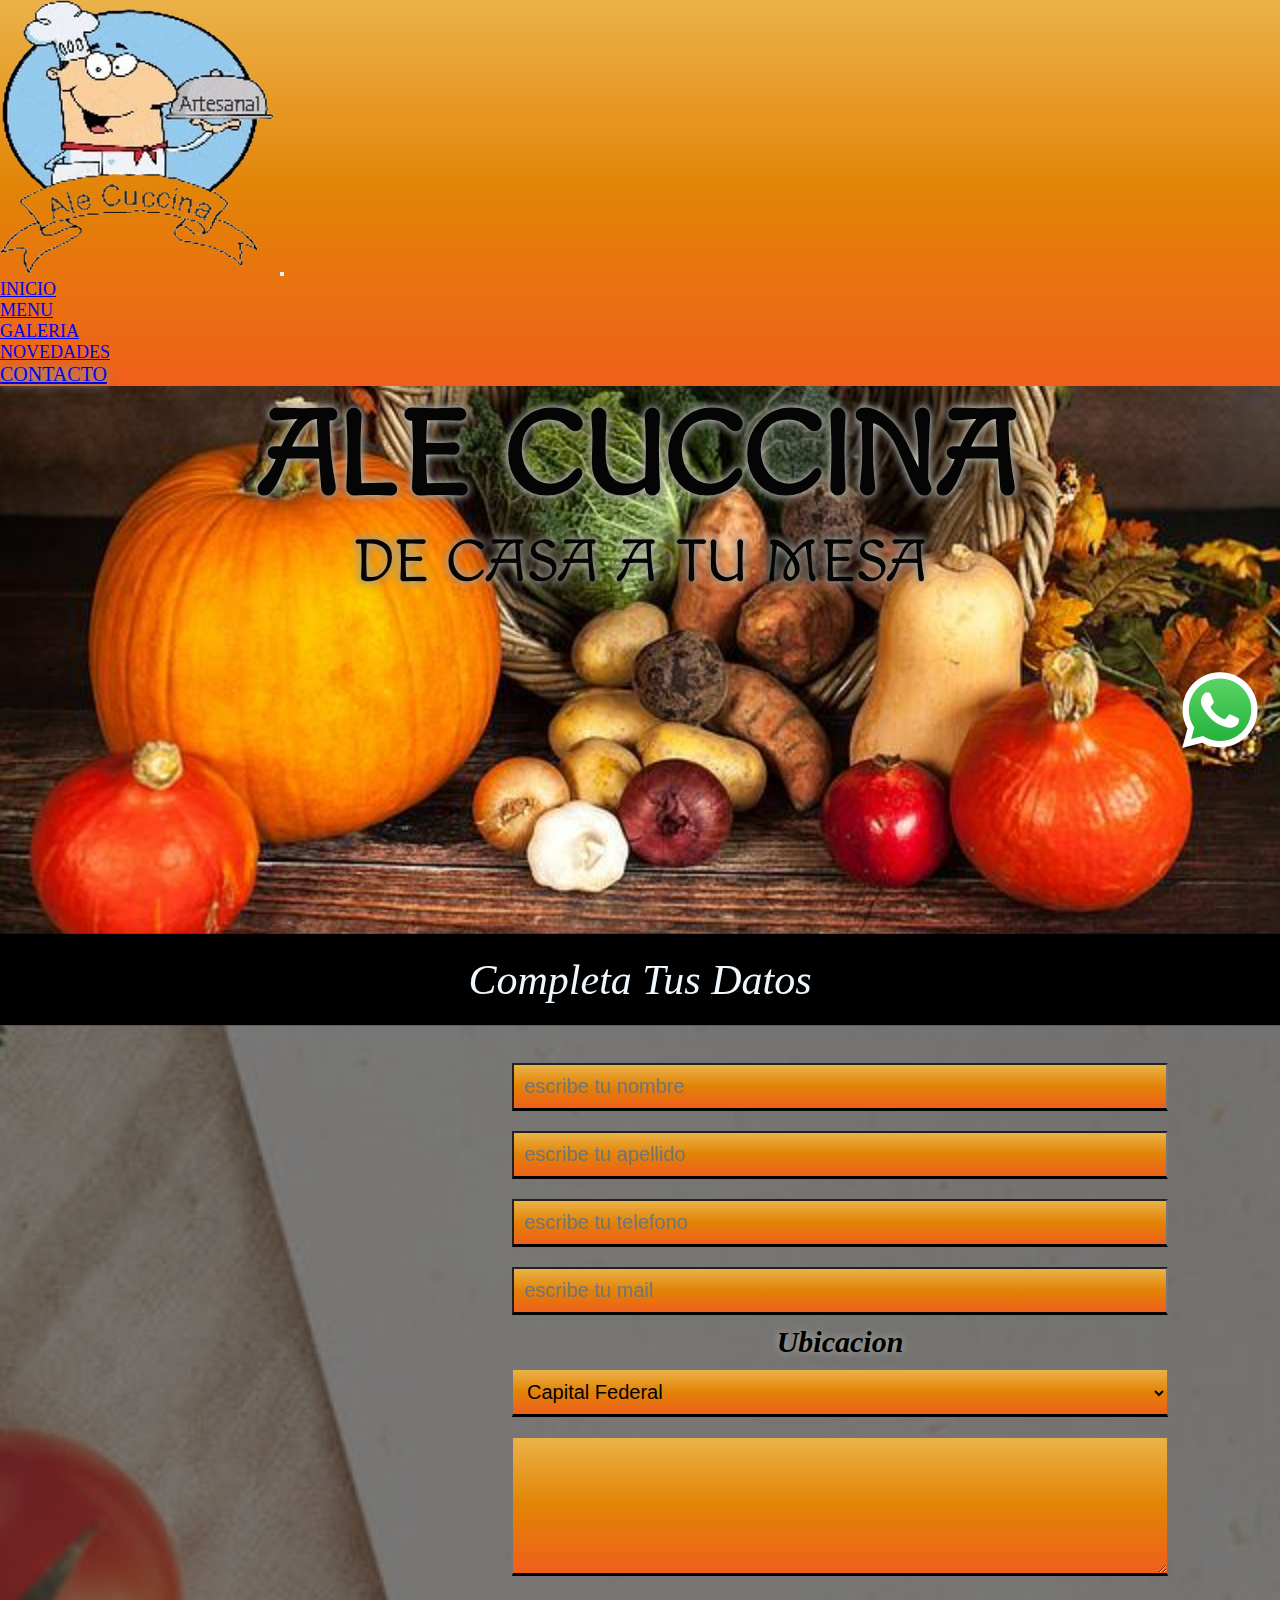
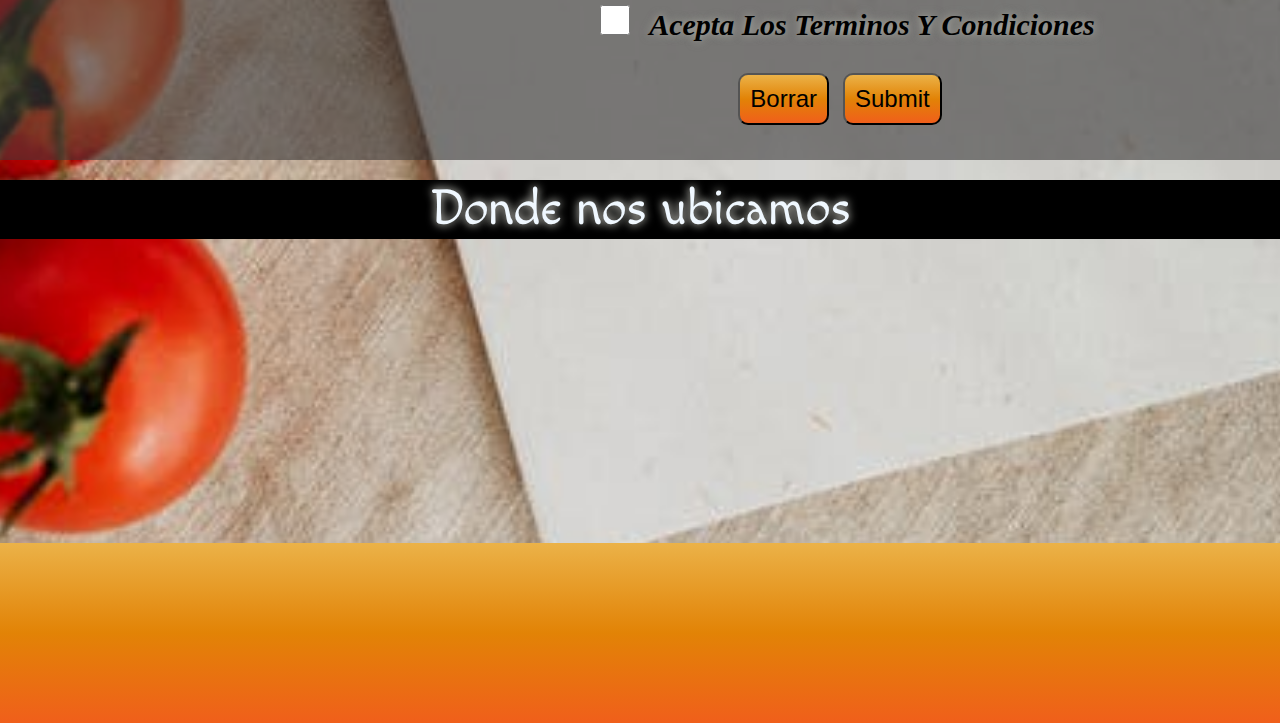
==== pages/contacto.html @ ab6f55ae "modificaciones 3ra entrega proyecto" ====
<!DOCTYPE html>
<html lang="es">

<head>
    <meta charset="UTF-8">
    <meta http-equiv="X-UA-Compatible" content="IE=edge">
    <meta name="viewport" content="width=device-width, initial-scale=1.0">
    <meta name="description" content="Contáctanos para lo que necesites a través de nuestras redes sociales: Email, WhatsApp, Facebook, Instagram. Su consulta no molesta y nos encantaría recibir comentarios de nuestros servicios para seguir creciendo juntos">
    <meta name="keywords" content="pizzas, pastas caseras, delivery, sushi, catering">
    <title>Contactanos</title>
    <link href="https://cdn.jsdelivr.net/npm/bootstrap@5.1.3/dist/css/bootstrap.min.css" rel="stylesheet"
        integrity="sha384-1BmE4kWBq78iYhFldvKuhfTAU6auU8tT94WrHftjDbrCEXSU1oBoqyl2QvZ6jIW3" crossorigin="anonymous">
    <link rel="stylesheet" href="https://cdnjs.cloudflare.com/ajax/libs/font-awesome/6.1.1/css/all.min.css"
        integrity="sha512-KfkfwYDsLkIlwQp6LFnl8zNdLGxu9YAA1QvwINks4PhcElQSvqcyVLLD9aMhXd13uQjoXtEKNosOWaZqXgel0g=="
        crossorigin="anonymous" referrerpolicy="no-referrer" />
    <link rel="icon" href="../media/img/logoale.ico">
    <link rel="preconnect" href="https://fonts.googleapis.com">
    <link rel="preconnect" href="https://fonts.gstatic.com" crossorigin>
    <link href="https: //fonts.googleapis.com/css2? family= Roboto:ital,wght@1,700 & display=swap" rel="stylesheet">
    <link rel="stylesheet" href="../wow/animate.css">
    <link rel="preconnect" href="https://fonts.googleapis.com">
    <link rel="preconnect" href="https://fonts.gstatic.com" crossorigin>
    <link href="https://fonts.googleapis.com/css2?family=Macondo&display=swap" rel="stylesheet"> 
    <link rel="stylesheet" href="../estilos.css">        
</head>

<body>
    <nav class="navbar navbar-expand-lg navbar-light bg-light border-bottom-0">
        <div class="container">
            <a class="navbar-brand" href="../index.html"><img class="w-25" src="../media/img/logo2.png"
                    alt="mi-logo"></a>
            <button class="navbar-toggler" type="button" data-bs-toggle="collapse" data-bs-target="#navbarNav"
                aria-controls="navbarNav" aria-expanded="false" aria-label="Toggle navigation">
                <span class="navbar-toggler-icon"></span>
            </button>
            <div class="collapse navbar-collapse justify-content-end" id="navbarNav">
                <ul class="navbar-nav">
                    <li class="nav-item">
                        <a class="nav-link" aria-current="page" href="../index.html">INICIO</a>
                    </li>
                    <li class="nav-item">
                        <a class="nav-link" href="menu.html">MENU</a>
                    </li>
                    <li class="nav-item">
                        <a class="nav-link" href="galeria.html">GALERIA</a>
                    </li>
                    <li class="nav-item">
                        <a class="nav-link" href="novedades.html">NOVEDADES</a>
                    </li>
                    <li class="nav-item">
                        <a class="nav-link active" href="contacto.html">CONTACTO</a>
                    </li>
                </ul>
            </div>
        </div>
    </nav>
    <div class="jumbotron container-fluid d-flex">
        <h1 class="display-3 fw-bold wow bounceInDown">ALE CUCCINA</h1>
        <p class="lead fw-bold wow bounceInDown">DE CASA A TU MESA</p>
    </div>
    <main>
        <article>
            <div class="textoFormulario">
                <p>Completa Tus Datos</p>
            </div>
                <section class=" container flexContainer">
                    <form class="form" action="enviar.php" method="post">
                        <div class="formSection">
                            <input type="text"class="formImput" placeholder="escribe tu nombre"><br>
                        </div>
                        <div class="formSection">
                            <input type="text" class="formImput" placeholder="escribe tu apellido"><br>
                        </div>
                        <div class="formSection">
                            <input type="number"class="formImput" placeholder="escribe tu telefono"><br>
                        </div>
                        <div class="formSection">
                            <input type="email"class="formImput" placeholder="escribe tu mail"><br>
                        </div>
                        <p class="ubica">Ubicacion</p>
                        <select name="Ubicacion" class="formImput" Ubicacion>
                        <option value="Capital Federal">Capital Federal</option>
                        <option value="zona norte">Zona Norte</option>
                        <option value="zona Sur">Zona sur</option>
                        <option value="zona oeste">Zona oeste</option>
                        <option value="zona este">Zona Este</option>
                        </option>
                        </select>
                        <br>
                        <textarea class="formImput" name="Comentarios" placeholder="comentarios" id="comentarios" cols="30"
                        rows="5">
                        </textarea>
                        <br>
                        <input type="checkbox" class="casilla-terminos">
                        <label class="text-terminos">Acepta los terminos y condiciones</label><br><br>
                        <input type="reset" class="terminos" value="Borrar">
                        <input type="submit" class="terminos">
                    </form>
                    <div class="formImg wow flip">
                        <img src="../media/img/email.png" class="animate__flip" alt="">
                        </div>
            </section>    
            <section class="mapa">
                <p>Donde nos ubicamos</p>
                <iframe src="https://www.google.com/maps/embed?pb=!1m18!1m12!1m3!1d26242.06863041262!2d-58.41648036391267!3d-34.69865741445229!2m3!1f0!2f0!3f0!3m2!1i1024!2i768!4f13.1!3m3!1m2!1s0x95bccd2194f3cfb7%3A0x8c054a901d575260!2sLan%C3%BAs%2C%20Provincia%20de%20Buenos%20Aires!5e0!3m2!1ses-419!2sar!4v1650252491175!5m2!1ses-419!2sar" width="358" height="300" style="border:0;" allowfullscreen="" loading="lazy" referrerpolicy="no-referrer-when-downgrade"></iframe>
            </section>
        </article>
        <section class="contact">
            <a href="https://wa.me/5491153110090"><img src="../media/img/whatsapp.png" alt="contacto"></a>
        </section>                   
    </main>
    <footer class="pie">
        <div class="container-fluid">
            <div class="col-12 wow slideInLeft">
                <p>contactanos</p>
            </div>
            <div class="col-12 wow animate_shakeY">
                <a href="https://www.facebook.com/alejandro.cuccina"><i class="fa-brands fa-facebook"></i></a>
                <a href="https://wa.me/5491153110090"><i class="fa-brands fa-whatsapp"></i></a>
                <a href="https://www.instagram.com/alecuccina/"><i class="fa-brands fa-instagram"></i></a>
            </div>
        </div>
    </footer>
    <script src="../wow/wow.min.js"></script>
    <script>
        new WOW().init();
    </script>
    <script src="https://cdn.jsdelivr.net/npm/@popperjs/core@2.10.2/dist/umd/popper.min.js"
        integrity="sha384-7+zCNj/IqJ95wo16oMtfsKbZ9ccEh31eOz1HGyDuCQ6wgnyJNSYdrPa03rtR1zdB" crossorigin="anonymous">
    </script>
    <script src="https://cdn.jsdelivr.net/npm/bootstrap@5.1.3/dist/js/bootstrap.min.js"
        integrity="sha384-QJHtvGhmr9XOIpI6YVutG+2QOK9T+ZnN4kzFN1RtK3zEFEIsxhlmWl5/YESvpZ13" crossorigin="anonymous">
    </script>
</body>

</html>
---- estilos.css ----
* {
  margin: 0%;
  padding: 0%;
  box-sizing: border-box;
}

nav {
  background-image: linear-gradient(rgb(235, 178, 72), rgb(226, 131, 6), rgb(240, 95, 27));
}
nav .nav-item {
  font-size: 18px;
}
nav .nav-link {
  font-size: 18px;
}
nav .active {
  font-size: 20px;
  text-shadow: 0px 0px 10px rgb(248, 243, 234), 0px 0px 10px rgb(28, 36, 34);
}
nav :hover {
  font-size: 20px;
  color: aliceblue;
}

header {
  display: flex;
  place-items: center;
  justify-content: center;
  align-items: center;
}
header video {
  height: 500px;
  width: 100%;
  -o-object-fit: cover;
     object-fit: cover;
  position: relative;
  border-bottom: 5px solid rgba(48, 46, 46, 0.5);
  border-radius: 20px;
}
header .text-1 {
  color: rgb(2, 13, 22);
  position: absolute;
  top: middle;
  left: middle;
  text-align: center;
  font-size: 60px;
  text-shadow: 0px 0px 10px rgb(248, 243, 234), 0px 0px 10px rgb(28, 36, 34);
  font-family: macondo, Times, serif;
  font-weight: bolder;
}
header .text-1 span {
  text-transform: uppercase;
  font-family: macondo, Times, serif;
  font-weight: bolder;
}

.jumbotron {
  background-image: url(../media/img/vegetales.jpg);
  height: 550PX;
  font-family: macondo, Times, serif;
  font-size: 60px;
  justify-content: center;
  align-items: center;
  text-align: center;
  color: rgb(5, 5, 5);
  text-shadow: 0px 0px 10px rgb(248, 243, 234), 0px 0px 10px rgb(28, 36, 34);
  background-size: cover;
  background-position: bottom;
  flex-direction: column;
}

body {
  background-image: url(media/img/fondito.jpeg);
  background-position: bottom;
  background-size: cover;
}

.encabezado {
  font-family: macondo, Times, serif;
  text-shadow: 0px 0px 10px rgb(248, 243, 234), 0px 0px 10px rgb(28, 36, 34);
}

/*-----------------------------------menu---------------------------*/
.promoNueva {
  text-align: center;
  font-size: 30px;
  display: block;
  background-color: black;
  color: aliceblue;
  text-transform: uppercase;
  font-style: italic;
  padding: 10px;
  margin-top: 30px;
  margin-bottom: 30px;
}

.promociones {
  display: flex;
  justify-content: space-around;
}

/*-------------------mapa-------------------------------------*/
.promo-orange {
  color: orange;
  background-color: black;
  height: 250px;
  width: 250px;
  border: 5px solid orange;
  text-align: center;
  text-transform: capitalize;
  font-size: 20px;
  padding-top: 30px;
  margin-bottom: 30px;
}

.promo-grey {
  color: grey;
  background-color: black;
  height: 250px;
  width: 250px;
  border: 5px solid grey;
  text-align: center;
  text-transform: capitalize;
  font-size: 22px;
  padding-top: 30px;
  margin-bottom: 30px;
}

.promo-aliceblue {
  color: aliceblue;
  background-color: black;
  height: 250px;
  width: 250px;
  border: 5px solid aliceblue;
  text-align: center;
  text-transform: capitalize;
  font-size: 24px;
  padding-top: 30px;
  margin-bottom: 30px;
}

/*-----------------------galeria-----------------------------*/
.tituloG, .textoFormulario p {
  text-align: center;
  text-transform: capitalize;
  font-style: italic;
  font-size: 40px;
  background-color: black;
  color: aliceblue;
  padding: 20px;
}

.grilla {
  min-height: 800px;
  width: 100%;
  background-color: linear-gradient(rgb(235, 178, 72), rgb(226, 131, 6), rgb(240, 95, 27));
  display: grid;
  padding: 20px;
  gap: 10px;
}

.item {
  border-radius: 7px;
  box-shadow: 0 0 5px darkslategray;
  transition: all 0.7s;
}

.item:hover {
  transform: scale(1.05);
  transition: all 0.7s;
}

.item1 {
  background-image: url(../media/img/empanadas.fritas.jpg);
  border: 2px solid black;
  background-size: cover;
  background-position: center;
}

.item2 {
  background-image: url(../media/img/panaderia.jpg);
  border: 2px solid black;
  background-size: cover;
  background-position: center;
}

.item3 {
  background-image: url(../media/img/catering15.jpg);
  border: 2px solid black;
  background-size: cover;
  background-position: center;
}

.item4 {
  background-image: url(../media/img/sushi.jpg);
  border: 2px solid black;
  background-size: cover;
  background-position: center;
}

.item5 {
  background-image: url(../media/img/empanadas2.jpg);
  border: 2px solid black;
  background-size: cover;
  background-position: center;
}

.item6 {
  background-image: url(../media/img/fideos.jpg);
  border: 2px solid black;
  background-size: cover;
  background-position: center;
}

.item7 {
  background-image: url(../media/img/comidaGourmet.jpg);
  border: 2px solid black;
  background-size: cover;
  background-position: center;
}

.item8 {
  background-image: url(../media/img/Pizza.jpg);
  border: 2px solid black;
  background-size: cover;
  background-position: center;
}

@media only screen and (min-width: 320px) and (max-width: 479) {
  .item {
    height: 175px;
  }
}
@media only screen and (min-width: 480px) and (max-width: 767px) {
  .grilla {
    grid-template-columns: 1fr 1fr;
  }
}
@media only screen and (min-width: 768px) and (max-width: 1024px) {
  .grilla {
    grid-template-columns: 1fr 1fr 1fr;
  }

  .item1 {
    grid-column: 1/2;
    grid-row: 1/2;
  }

  .item2 {
    grid-column: 2/3;
    grid-row: 1/2;
  }

  .item3 {
    grid-column: 3/4;
    grid-row: 1/2;
  }

  .item4 {
    grid-column: 1/2;
    grid-row: 2/4;
  }

  .item5 {
    grid-column: 2/3;
    grid-row: 2/3;
  }

  .item6 {
    grid-column: 3/4;
    grid-row: 2/3;
  }

  .item7 {
    grid-column: 1/2;
    grid-row: 3/4;
  }

  .item8 {
    grid-column: 2/4;
    grid-row: 3/4;
  }
}
@media only screen and (min-width: 1024px) {
  .grilla {
    grid-template-columns: 1fr 1fr 1fr 1fr;
  }

  .item {
    height: auto;
  }

  .item1 {
    grid-column: 1/2;
    grid-row: 1/3;
  }

  .item2 {
    grid-column: 2/3;
    grid-row: 1/2;
  }

  .item3 {
    grid-column: 3/5;
    grid-row: 1/2;
  }

  .item4 {
    grid-column: 2/3;
    grid-row: 2/4;
  }

  .item5 {
    grid-column: 3/4;
    grid-row: 2/3;
  }

  .item6 {
    grid-column: 4/5;
    grid-row: 2/3;
  }

  .item7 {
    grid-column: 1/2;
    grid-row: 3/4;
  }

  .item8 {
    grid-column: 3/5;
    grid-row: 3/4;
  }
}
/*---------------------------novedades---------------------------*/
.card img:hover {
  border: 5px solid #333;
  transform: scale(1.03);
  transition: all 1s;
}

.card-body:hover {
  transform: scale(1.05);
  transition: all 1s;
}

/*---------------------contacto-----------------------------*/
.textoFormulario p {
  transition: all 1s;
  transform: scale(1.05);
}

.textoFormulario:hover {
  transform: scale(1.05);
  transition: all 1s;
}

.flexContainer {
  display: flex;
  align-items: center;
  flex-wrap: wrap;
  background-color: rgba(58, 56, 56, 0.6);
  justify-content: center;
  margin-bottom: 20px;
}
.flexContainer .form {
  min-width: 400px;
  flex: 1;
  text-align: center;
  padding: 30px;
  order: 5;
}
.flexContainer .formImput {
  font-size: 20px;
  background: linear-gradient(rgb(235, 178, 72), rgb(226, 131, 6), rgb(240, 95, 27));
  width: 80%;
  padding: 10px;
  margin: 10px;
  border-bottom: 3px solid rgb(2, 2, 1);
}
.flexContainer .ubica, .flexContainer .text-terminos {
  text-align: center;
  color: black;
  font-weight: bold;
  text-transform: capitalize;
  font-size: 30px;
  font-style: italic;
  text-shadow: 0px 0px 10px rgb(248, 243, 234), 0px 0px 10px rgb(28, 36, 34);
}
.flexContainer .formImg {
  flex: 1;
  display: flex;
  text-align: center;
  min-width: 300px;
  max-width: 400px;
  order: 2;
}
.flexContainer .formImg img {
  display: flex;
  width: 60%;
  margin: auto;
  text-align: center;
}
.flexContainer .terminos {
  font-size: 24px;
  padding: 10px;
  margin: 5px;
  border-radius: 10px;
  background: linear-gradient(rgb(235, 178, 72), rgb(226, 131, 6), rgb(240, 95, 27));
}
.flexContainer .casilla-terminos {
  height: 30px;
  width: 30px;
  margin: 15px;
}
.mapa {
  text-align: center;
}
.mapa p {
  background-color: black;
  color: aliceblue;
  font-size: 50px;
  text-shadow: 0px 0px 10px rgb(248, 243, 234), 0px 0px 10px rgb(28, 36, 34);
  font-family: macondo, Times, serif;
}

.contact {
  height: 80px;
  width: 80px;
  position: fixed;
  right: 20px;
  bottom: 150px;
}
.contact img {
  width: 100%;
  height: 100%;
}

/*-------------------------------footer.......................................*/
footer {
  background-image: linear-gradient(rgb(235, 178, 72), rgb(226, 131, 6), rgb(240, 95, 27));
  font-size: 40px;
  height: 180px;
  width: 100%;
  text-align: center;
  text-transform: capitalize;
  padding: 20px;
}
footer p {
  font-family: macono;
  font-size: 40px;
  background-color: rgb(26, 2, 2);
  color: aliceblue;
  background-size: cover;
  text-shadow: 0px 0px 10px rgb(248, 243, 234), 0px 0px 10px rgb(28, 36, 34);
  font-family: macondo, Times, serif;
  text-transform: uppercase;
}
footer i {
  height: 80px;
  width: 80px;
  font-size: 50px;
  color: black;
  transition: all 1s;
}
footer i:hover {
  color: rgb(10, 59, 102);
  transform: scale(1.3);
  transition: all 0.7s;
}/*# sourceMappingURL=estilos.css.map */
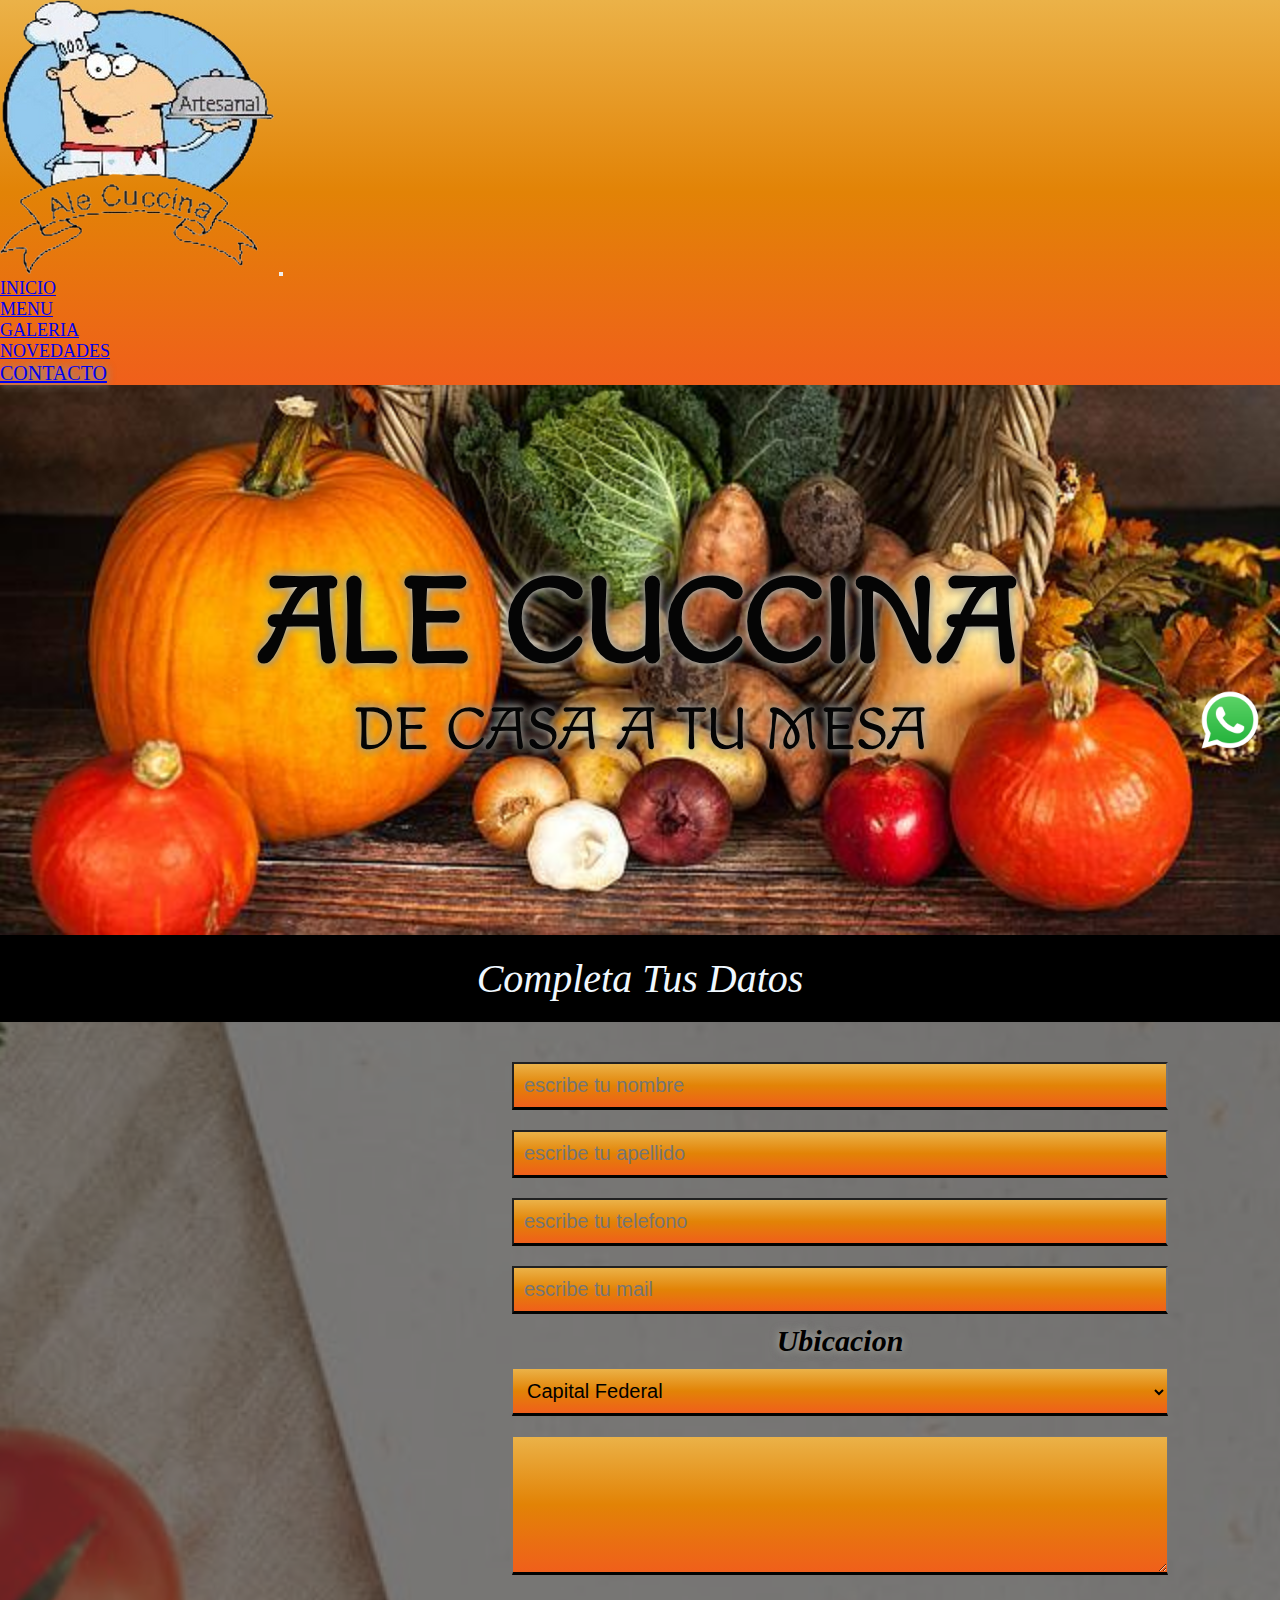
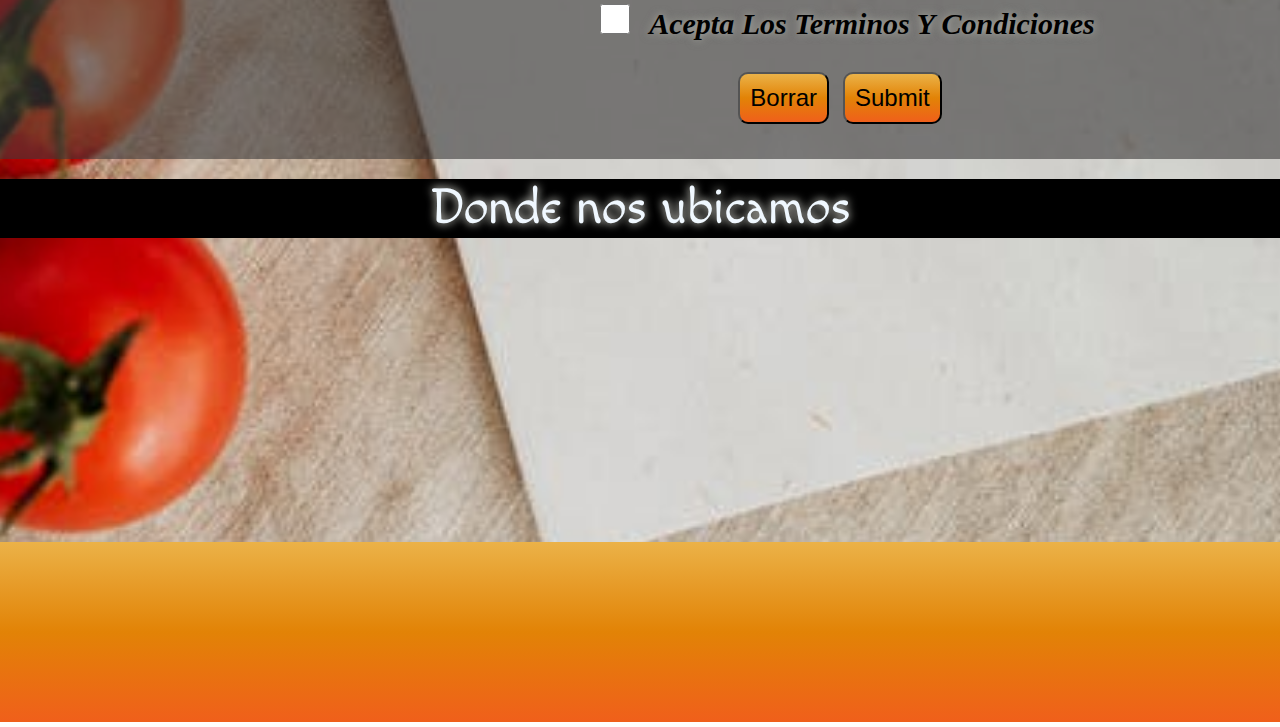
==== commit 542be860: "se realizan cambios en index y scss" ====
--- a/pages/contacto.html
+++ b/pages/contacto.html
@@ -25,6 +25,7 @@
 </head>
 
 <body>
+<!-----------------------------------------inicio de nav-------------------------------------------->
     <nav class="navbar navbar-expand-lg navbar-light bg-light border-bottom-0">
         <div class="container">
             <a class="navbar-brand" href="../index.html"><img class="w-25" src="../media/img/logo2.png"
@@ -54,10 +55,12 @@
             </div>
         </div>
     </nav>
-    <div class="jumbotron container-fluid d-flex">
+<!--------------------------------------------fin de nav inicio encabezado---------------------------------->
+    <header class="jumbotron container-fluid d-flex">
         <h1 class="display-3 fw-bold wow bounceInDown">ALE CUCCINA</h1>
         <p class="lead fw-bold wow bounceInDown">DE CASA A TU MESA</p>
-    </div>
+    </header>
+<!-------------------------------------fin de encabezado...inicio de formulario------------------------------>
     <main>
         <article>
             <div class="textoFormulario">
@@ -105,10 +108,13 @@
                 <iframe src="https://www.google.com/maps/embed?pb=!1m18!1m12!1m3!1d26242.06863041262!2d-58.41648036391267!3d-34.69865741445229!2m3!1f0!2f0!3f0!3m2!1i1024!2i768!4f13.1!3m3!1m2!1s0x95bccd2194f3cfb7%3A0x8c054a901d575260!2sLan%C3%BAs%2C%20Provincia%20de%20Buenos%20Aires!5e0!3m2!1ses-419!2sar!4v1650252491175!5m2!1ses-419!2sar" width="358" height="300" style="border:0;" allowfullscreen="" loading="lazy" referrerpolicy="no-referrer-when-downgrade"></iframe>
             </section>
         </article>
+<!---------------------------------------------------------------fin de formulario---------------------------------------------------------------->
+<!---------------------------------------------------------------boton de contacto---------------------------------------------------------------->
         <section class="contact">
             <a href="https://wa.me/5491153110090"><img src="../media/img/whatsapp.png" alt="contacto"></a>
         </section>                   
     </main>
+<!---------------------------------------fin de boton de contacto inicio de footer--------------------------------------------------------------->
     <footer class="pie">
         <div class="container-fluid">
             <div class="col-12 wow slideInLeft">
@@ -121,6 +127,7 @@
             </div>
         </div>
     </footer>
+<!-------------------------------------------------fin de footer--------------------------------------------------------------------------------->
     <script src="../wow/wow.min.js"></script>
     <script>
         new WOW().init();
--- a/estilos.css
+++ b/estilos.css
@@ -1,27 +1,42 @@
+@charset "UTF-8";
 * {
   margin: 0%;
   padding: 0%;
   box-sizing: border-box;
 }
 
+/*---------------------------------------------nav------------------------------------*/
 nav {
   background-image: linear-gradient(rgb(235, 178, 72), rgb(226, 131, 6), rgb(240, 95, 27));
 }
 nav .nav-item {
   font-size: 18px;
-}
-nav .nav-link {
+  color: black;
+}
+nav .nav-item .nav-link {
   font-size: 18px;
 }
-nav .active {
+nav .nav-item .nav-link:hover {
+  font-size: 22px;
+}
+nav .nav-item .active {
   font-size: 20px;
   text-shadow: 0px 0px 10px rgb(248, 243, 234), 0px 0px 10px rgb(28, 36, 34);
 }
-nav :hover {
-  font-size: 20px;
-  color: aliceblue;
-}
-
+
+/*-----------------------------------estilos generales body------------------------*/
+body {
+  background-image: url(media/img/fondito.jpeg);
+  background-position: bottom;
+  background-size: cover;
+}
+
+.encabezado {
+  font-family: macondo, Times, serif;
+  text-shadow: 0px 0px 10px rgb(248, 243, 234), 0px 0px 10px rgb(28, 36, 34);
+}
+
+/*---------------------------------index-----------------------------------------*/
 header {
   display: flex;
   place-items: center;
@@ -54,8 +69,78 @@
   font-weight: bolder;
 }
 
+/*----------------------------------------------fin de encabezado index---------------------------------------------*/
+/*----------------------------------------------------inicio--------------------------------------------------------*/
+.opciones {
+  font-family: macondo, Times, serif;
+}
+
+.listado {
+  display: flex;
+  justify-content: center;
+  align-items: center;
+  flex-wrap: wrap;
+  margin: 10px;
+}
+.listado .lista {
+  height: 350px;
+  width: 350px;
+  background-color: rgba(58, 56, 56, 0.6);
+  border: 2px solid black;
+  margin: 5px;
+  font-family: macondo, Times, serif;
+  font-size: 32px;
+  color: black;
+  padding: 5px;
+  border-radius: 10px;
+}
+.listado .lista .textList {
+  font-family: cursive;
+  background-color: rgba(26, 24, 22, 0.9);
+  color: rgb(9, 10, 12);
+  font-size: 34px;
+  text-align: center;
+  text-shadow: 0px 0px 10px rgb(248, 243, 234), 0px 0px 10px rgb(28, 36, 34);
+  border-radius: 10px;
+}
+.listado .lista .estiloLista {
+  list-style: none;
+  text-align: center;
+  text-shadow: 0px 0px 10px rgb(248, 243, 234), 0px 0px 10px rgb(28, 36, 34);
+}
+.listado .uno {
+  background-image: url(media/img/fideos.jpg);
+  background-position: bottom;
+  list-style: none;
+  color: rgb(14, 13, 11);
+  font-weight: bold;
+  text-shadow: 0px 0px 10px rgb(248, 243, 234), 0px 0px 10px rgb(28, 36, 34);
+}
+.listado .dos, .listado .seis, .listado .cinco, .listado .cuatro, .listado .tres {
+  background-image: url(media/img/empanadasNorteñas.jpg);
+  background-position: center;
+  background-size: cover;
+  font-weight: bold;
+  text-shadow: 0px 0px 10px rgb(248, 243, 234), 0px 0px 10px rgb(28, 36, 34);
+  list-style: none;
+}
+.listado .tres {
+  background-image: url(media/img/full.CanastitasCaprese.jpg);
+}
+.listado .cuatro {
+  background-image: url(media/img/triplesMiga.jpg);
+}
+.listado .cinco {
+  background-image: url(media/img/pizzaConJamon.jpg);
+}
+.listado .seis {
+  background-image: url(media/img/conservas.jpg);
+}
+
+/*------------------------------------------------fin index-----------------------------------------*/
+/*--------------------------------inicio de encabezado, menu, galeria, contacto y novedades-------------------------*/
 .jumbotron {
-  background-image: url(../media/img/vegetales.jpg);
+  background-image: url(media/img/vegetales.jpg);
   height: 550PX;
   font-family: macondo, Times, serif;
   font-size: 60px;
@@ -69,22 +154,12 @@
   flex-direction: column;
 }
 
-body {
-  background-image: url(media/img/fondito.jpeg);
-  background-position: bottom;
-  background-size: cover;
-}
-
-.encabezado {
-  font-family: macondo, Times, serif;
-  text-shadow: 0px 0px 10px rgb(248, 243, 234), 0px 0px 10px rgb(28, 36, 34);
-}
-
+/*---------------------------fin encabezado general------------------------------------------------------------------*/
 /*-----------------------------------menu---------------------------*/
 .promoNueva {
   text-align: center;
   font-size: 30px;
-  display: block;
+  display: flex;
   background-color: black;
   color: aliceblue;
   text-transform: uppercase;
@@ -97,12 +172,13 @@
 .promociones {
   display: flex;
   justify-content: space-around;
-}
-
-/*-------------------mapa-------------------------------------*/
+  flex-wrap: wrap;
+}
+
+/*-------------------mapa menu-------------------------------------*/
 .promo-orange {
   color: orange;
-  background-color: black;
+  background-color: rgba(58, 56, 56, 0.8);
   height: 250px;
   width: 250px;
   border: 5px solid orange;
@@ -115,7 +191,7 @@
 
 .promo-grey {
   color: grey;
-  background-color: black;
+  background-color: rgba(58, 56, 56, 0.8);
   height: 250px;
   width: 250px;
   border: 5px solid grey;
@@ -128,7 +204,7 @@
 
 .promo-aliceblue {
   color: aliceblue;
-  background-color: black;
+  background-color: rgba(58, 56, 56, 0.8);
   height: 250px;
   width: 250px;
   border: 5px solid aliceblue;
@@ -139,8 +215,9 @@
   margin-bottom: 30px;
 }
 
+/*-------------------------fin de menu-----------------------*/
 /*-----------------------galeria-----------------------------*/
-.tituloG, .textoFormulario p {
+.tituloG, .textoFormulario p, .opciones {
   text-align: center;
   text-transform: capitalize;
   font-style: italic;
@@ -158,77 +235,67 @@
   padding: 20px;
   gap: 10px;
 }
-
-.item {
+.grilla .item {
   border-radius: 7px;
   box-shadow: 0 0 5px darkslategray;
   transition: all 0.7s;
 }
-
-.item:hover {
+.grilla .item:hover {
   transform: scale(1.05);
   transition: all 0.7s;
 }
-
-.item1 {
-  background-image: url(../media/img/empanadas.fritas.jpg);
-  border: 2px solid black;
-  background-size: cover;
-  background-position: center;
-}
-
-.item2 {
-  background-image: url(../media/img/panaderia.jpg);
-  border: 2px solid black;
-  background-size: cover;
-  background-position: center;
-}
-
-.item3 {
-  background-image: url(../media/img/catering15.jpg);
-  border: 2px solid black;
-  background-size: cover;
-  background-position: center;
-}
-
-.item4 {
-  background-image: url(../media/img/sushi.jpg);
-  border: 2px solid black;
-  background-size: cover;
-  background-position: center;
-}
-
-.item5 {
-  background-image: url(../media/img/empanadas2.jpg);
-  border: 2px solid black;
-  background-size: cover;
-  background-position: center;
-}
-
-.item6 {
-  background-image: url(../media/img/fideos.jpg);
-  border: 2px solid black;
-  background-size: cover;
-  background-position: center;
-}
-
-.item7 {
-  background-image: url(../media/img/comidaGourmet.jpg);
-  border: 2px solid black;
-  background-size: cover;
-  background-position: center;
-}
-
-.item8 {
-  background-image: url(../media/img/Pizza.jpg);
-  border: 2px solid black;
-  background-size: cover;
-  background-position: center;
+.grilla .item1 {
+  border: 2px solid black;
+  background-size: cover;
+  background-position: center;
+  background-image: url(media/img/empanadas.fritas.jpg);
+}
+.grilla .item2 {
+  border: 2px solid black;
+  background-size: cover;
+  background-position: center;
+  background-image: url(media/img/panaderia.jpg);
+}
+.grilla .item3 {
+  border: 2px solid black;
+  background-size: cover;
+  background-position: center;
+  background-image: url(media/img/catering15.jpg);
+}
+.grilla .item4 {
+  border: 2px solid black;
+  background-size: cover;
+  background-position: center;
+  background-image: url(media/img/sushi.jpg);
+}
+.grilla .item5 {
+  border: 2px solid black;
+  background-size: cover;
+  background-position: center;
+  background-image: url(media/img/empanadas2.jpg);
+}
+.grilla .item6 {
+  border: 2px solid black;
+  background-size: cover;
+  background-position: center;
+  background-image: url(media/img/fideos.jpg);
+}
+.grilla .item7 {
+  border: 2px solid black;
+  background-size: cover;
+  background-position: center;
+  background-image: url(media/img/comidaGourmet.jpg);
+}
+.grilla .item8 {
+  border: 2px solid black;
+  background-size: cover;
+  background-position: center;
+  background-image: url(media/img/Pizza.jpg);
 }
 
 @media only screen and (min-width: 320px) and (max-width: 479) {
   .item {
-    height: 175px;
+    height: 300px;
   }
 }
 @media only screen and (min-width: 480px) and (max-width: 767px) {
@@ -240,43 +307,35 @@
   .grilla {
     grid-template-columns: 1fr 1fr 1fr;
   }
-
-  .item1 {
+  .grilla .item1 {
     grid-column: 1/2;
     grid-row: 1/2;
   }
-
-  .item2 {
+  .grilla .item2 {
     grid-column: 2/3;
     grid-row: 1/2;
   }
-
-  .item3 {
+  .grilla .item3 {
     grid-column: 3/4;
     grid-row: 1/2;
   }
-
-  .item4 {
+  .grilla .item4 {
     grid-column: 1/2;
     grid-row: 2/4;
   }
-
-  .item5 {
+  .grilla .item5 {
     grid-column: 2/3;
     grid-row: 2/3;
   }
-
-  .item6 {
+  .grilla .item6 {
     grid-column: 3/4;
     grid-row: 2/3;
   }
-
-  .item7 {
+  .grilla .item7 {
     grid-column: 1/2;
     grid-row: 3/4;
   }
-
-  .item8 {
+  .grilla .item8 {
     grid-column: 2/4;
     grid-row: 3/4;
   }
@@ -285,47 +344,38 @@
   .grilla {
     grid-template-columns: 1fr 1fr 1fr 1fr;
   }
-
-  .item {
+  .grilla .item {
     height: auto;
   }
-
-  .item1 {
+  .grilla .item1 {
     grid-column: 1/2;
     grid-row: 1/3;
   }
-
-  .item2 {
+  .grilla .item2 {
     grid-column: 2/3;
     grid-row: 1/2;
   }
-
-  .item3 {
+  .grilla .item3 {
     grid-column: 3/5;
     grid-row: 1/2;
   }
-
-  .item4 {
+  .grilla .item4 {
     grid-column: 2/3;
     grid-row: 2/4;
   }
-
-  .item5 {
+  .grilla .item5 {
     grid-column: 3/4;
     grid-row: 2/3;
   }
-
-  .item6 {
+  .grilla .item6 {
     grid-column: 4/5;
     grid-row: 2/3;
   }
-
-  .item7 {
+  .grilla .item7 {
     grid-column: 1/2;
     grid-row: 3/4;
   }
-
-  .item8 {
+  .grilla .item8 {
     grid-column: 3/5;
     grid-row: 3/4;
   }
@@ -343,16 +393,6 @@
 }
 
 /*---------------------contacto-----------------------------*/
-.textoFormulario p {
-  transition: all 1s;
-  transform: scale(1.05);
-}
-
-.textoFormulario:hover {
-  transform: scale(1.05);
-  transition: all 1s;
-}
-
 .flexContainer {
   display: flex;
   align-items: center;
@@ -422,9 +462,10 @@
   font-family: macondo, Times, serif;
 }
 
+/*---------------------------------------boton contacto--------------------------------*/
 .contact {
-  height: 80px;
-  width: 80px;
+  height: 60px;
+  width: 60px;
   position: fixed;
   right: 20px;
   bottom: 150px;
